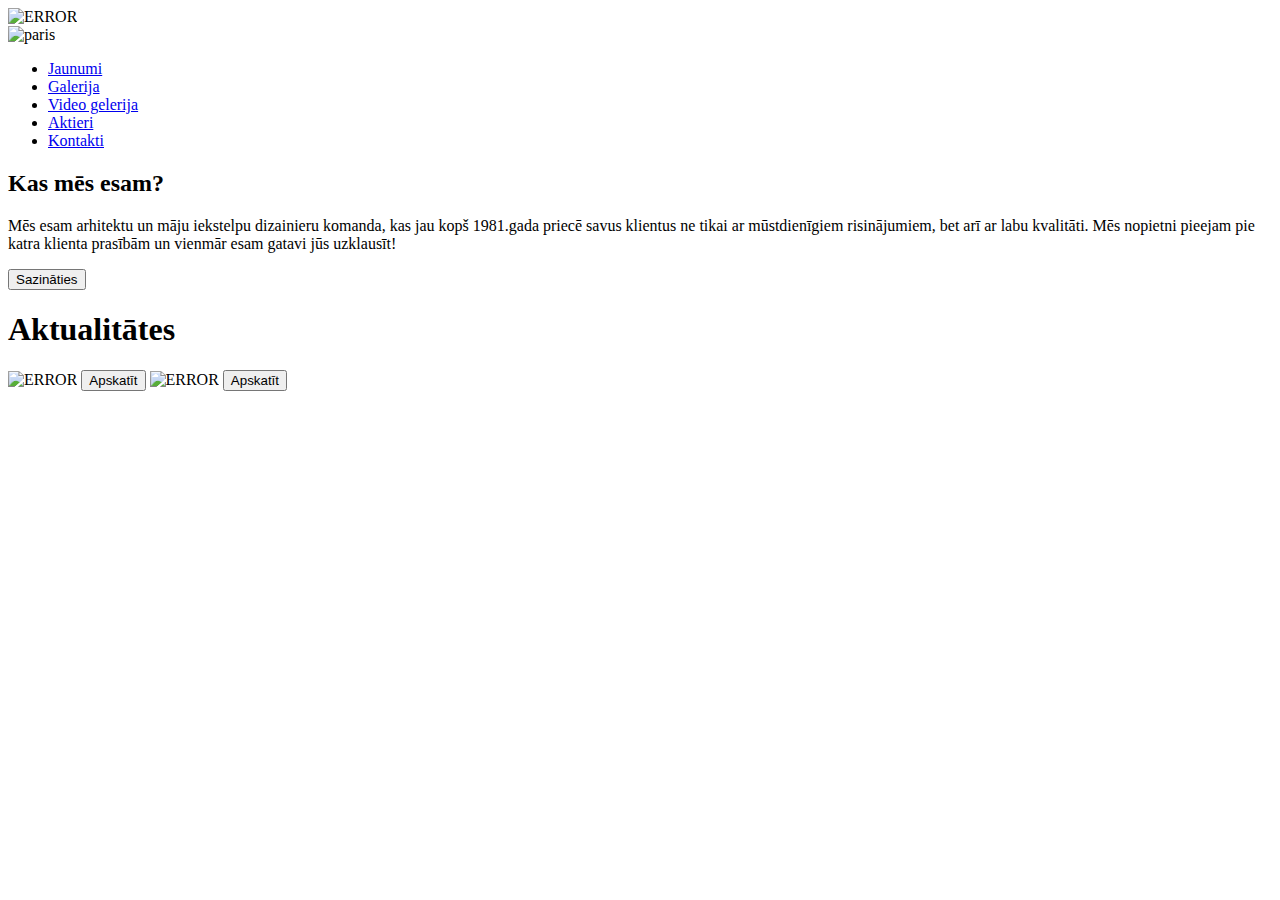
==== galerija.html @ 0a94069a "Jaunas webpages" ====
<!DOCTYPE html>
<html lang="en">
<head>
    <meta charset="UTF-8">
    <title>Galerija</title>
    <link rel="stylesheet" href="./css/style2.css">
    <link rel="stylesheet" href="./css/reset.css">
</head>
<body>
<div class="mainBox">

    <div class="manuBackground">
        <img  src="images/background.jfif" alt="ERROR" height="605px" width="1216" >
    </div>

    <div class="underManuBackground"></div>

    <div class="centerManu"></div>

    <img class ="logobBanner" src="./images/logo2.png" alt="paris">

    <div class="menu">
        <ul>
            <li><a href="index.html" class="active">Jaunumi</a></li>
            <li><a href="galerija.html" class="active">Galerija</a></li>
            <li><a href="videoGalerija.html" class="active">Video gelerija</a></li>
            <li><a href="aktieri.html" class="active">Aktieri</a></li>
            <li><a href="kontakti.html" class="active">Kontakti</a></li>
        </ul>
        <div class="line"></div>

        <h2>Kas mēs esam?</h2>

        <div class="teksts">
            <p>Mēs esam arhitektu un māju iekstelpu dizainieru komanda,
                kas jau kopš 1981.gada  priecē savus klientus ne tikai ar mūstdienīgiem risinājumiem, bet arī ar labu kvalitāti. Mēs nopietni pieejam
                pie katra klienta prasībām un vienmār esam gatavi jūs uzklausīt!
            </p>
        </div>

        <button class="button button2">Sazināties</button>


        <h1>Aktualitātes</h1>
        <img  class="imgManu" src="images/background3.jfif" alt="ERROR"  >
        <button class="button button1">Apskatīt</button>

        <img  class="imgManu" src="images/background4.jfif" alt="ERROR"  >
        <button class="button button1">Apskatīt</button>
    </div>


</div>
</body>
</html>
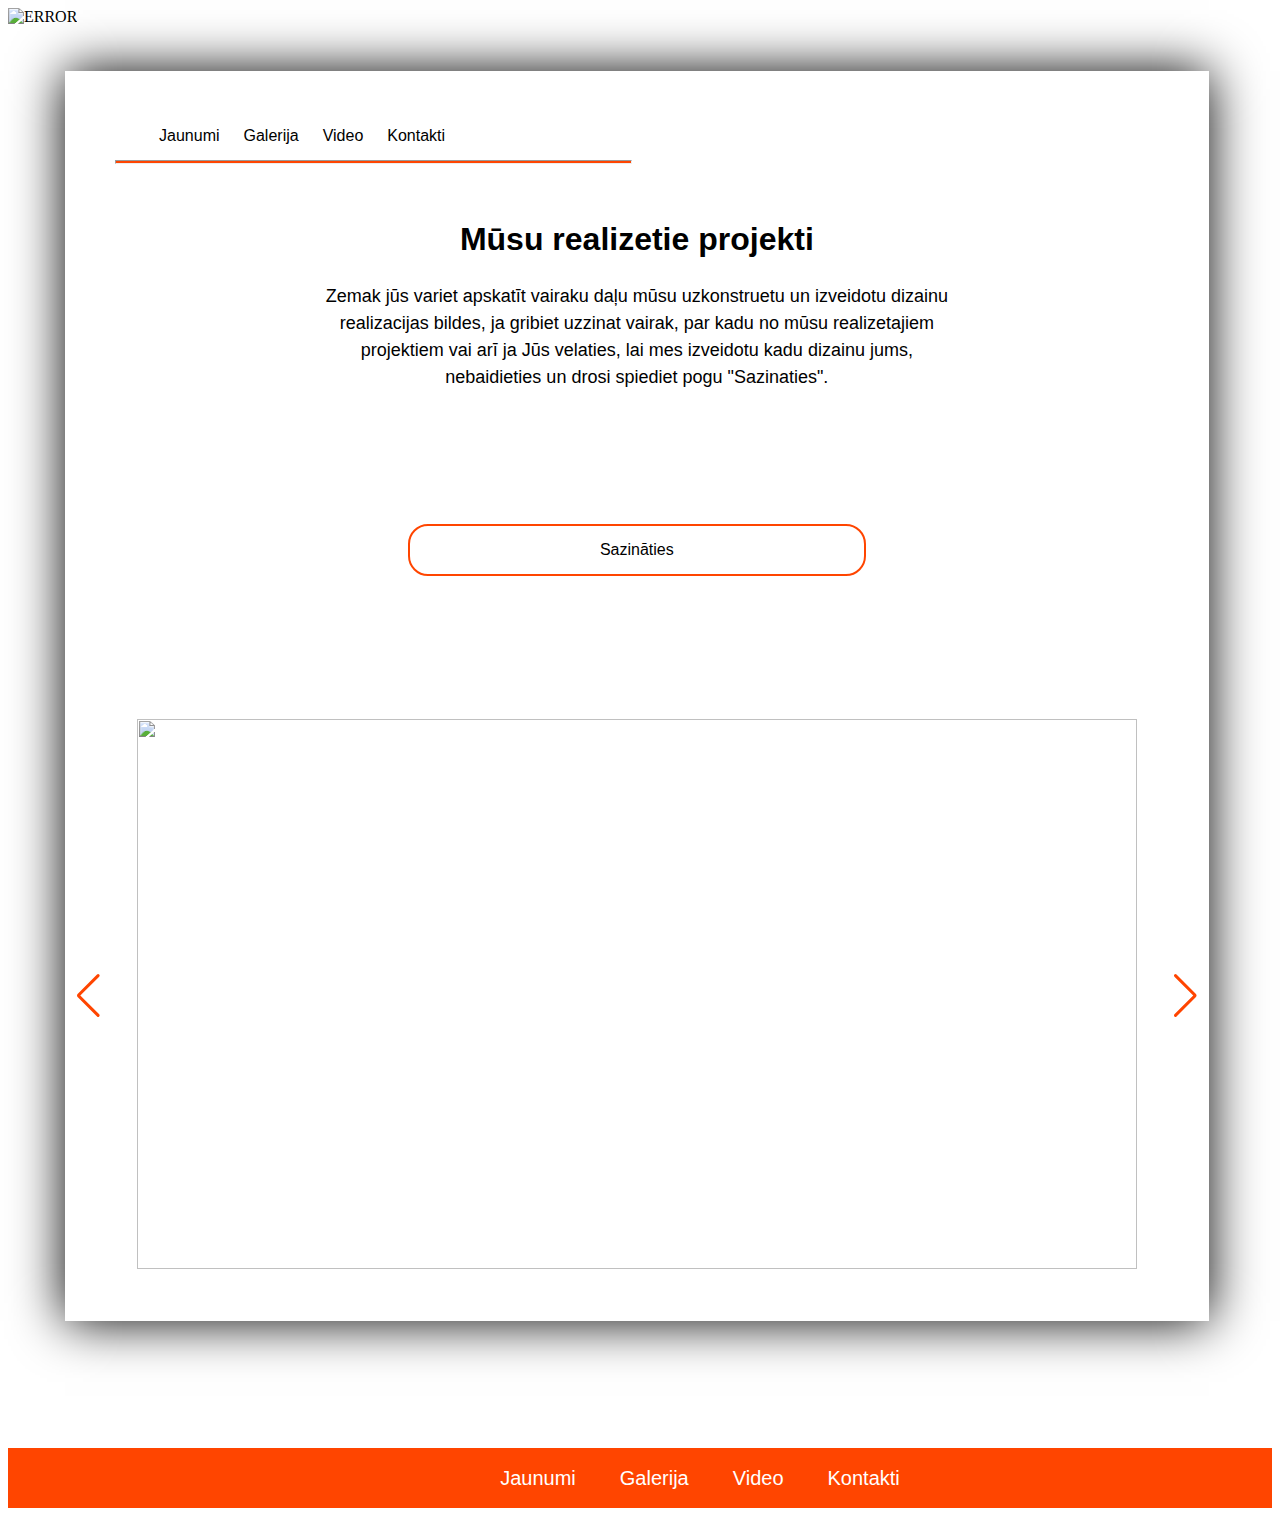
==== commit 637adf71: "HTML pielabosana" ====
--- a/galerija.html
+++ b/galerija.html
@@ -3,53 +3,136 @@
 <head>
     <meta charset="UTF-8">
     <title>Galerija</title>
-    <link rel="stylesheet" href="./css/style2.css">
     <link rel="stylesheet" href="./css/reset.css">
+    <link rel="stylesheet" href="css/swiper.min.css">
+    <link rel="stylesheet" href="css/style.css">
+    <link rel="stylesheet" href="./libs/lightbox/css/lightbox.css">
+    <script src="https://code.jquery.com/jquery-3.3.1.min.js"></script>
+    <script src="./libs/lightbox/js/lightbox.js"></script>
+    <meta name="viewport" content="width=device-width, initial-scale=1.0">
+
+    <style>
+        main{
+            height: 1500px;
+        }
+
+        .centerBox{
+            height: 1250px;
+        }
+
+        .bootomMenu{
+            margin-top: 1440px;
+        }
+
+    </style>
+
 </head>
 <body>
-<div class="mainBox">
 
-    <div class="manuBackground">
-        <img  src="images/background.jfif" alt="ERROR" height="605px" width="1216" >
-    </div>
-
-    <div class="underManuBackground"></div>
-
-    <div class="centerManu"></div>
-
-    <img class ="logobBanner" src="./images/logo2.png" alt="paris">
-
-    <div class="menu">
-        <ul>
-            <li><a href="index.html" class="active">Jaunumi</a></li>
-            <li><a href="galerija.html" class="active">Galerija</a></li>
-            <li><a href="videoGalerija.html" class="active">Video gelerija</a></li>
-            <li><a href="aktieri.html" class="active">Aktieri</a></li>
-            <li><a href="kontakti.html" class="active">Kontakti</a></li>
-        </ul>
-        <div class="line"></div>
-
-        <h2>Kas mēs esam?</h2>
-
-        <div class="teksts">
-            <p>Mēs esam arhitektu un māju iekstelpu dizainieru komanda,
-                kas jau kopš 1981.gada  priecē savus klientus ne tikai ar mūstdienīgiem risinājumiem, bet arī ar labu kvalitāti. Mēs nopietni pieejam
-                pie katra klienta prasībām un vienmār esam gatavi jūs uzklausīt!
-            </p>
+    <main>
+        <div class="manuBackground" >
+            <img  src="images/background.jfif" alt="ERROR" >
         </div>
 
-        <button class="button button2">Sazināties</button>
+        <div class="centerBox" >
+            <div class="menu">
+                <ul>
+                    <li><a href="index.html" class="active">Jaunumi</a></li>
+                    <li><a href="galerija.html" class="active">Galerija</a></li>
+                    <li><a href="video.html" class="menu_link">Video</a></li>
+                    <li><a href="kontakti.html" class="active">Kontakti</a></li>
+                </ul>
+
+                <hr>
+
+                <h1>Mūsu realizetie projekti</h1>
 
 
-        <h1>Aktualitātes</h1>
-        <img  class="imgManu" src="images/background3.jfif" alt="ERROR"  >
-        <button class="button button1">Apskatīt</button>
+                <p>Zemak jūs variet apskatīt vairaku daļu mūsu uzkonstruetu un izveidotu dizainu realizacijas bildes, ja gribiet uzzinat vairak,
+                    par kadu no mūsu realizetajiem projektiem vai arī ja Jūs velaties, lai mes izveidotu kadu dizainu jums, nebaidieties un drosi spiediet
+                    pogu "Sazinaties".
+                </p>
 
-        <img  class="imgManu" src="images/background4.jfif" alt="ERROR"  >
-        <button class="button button1">Apskatīt</button>
-    </div>
+                <button class="button button2">Sazināties</button>
+
+                <div class="swiper-container">
+
+                    <div class="swiper-wrapper">
+                        <div class="swiper-slide">
+                            <a href="./images/house1.jfif" data-lightbox="galery-set">
+                                <img src="./images/house1.jfif" alt="" class="mgalery">
+                            </a>
+                        </div>
+
+                        <div class="swiper-slide">
+
+                            <a href="./images/house2.jfif" data-lightbox="galery-set">
+                                <img src="./images/house2.jfif" alt="" class="mgalery">
+                            </a>
+                        </div>
+                        <div class="swiper-slide">
+                            <a href="./images/house3.jfif" data-lightbox="galery-set">
+                                <img src="./images/house3.jfif" alt="" class="mgalery">
+                            </a>
+                        </div>
+                        <div class="swiper-slide">
+                            <a href="./images/house4.jfif" data-lightbox="galery-set">
+                                <img src="./images/house4.jfif" alt="" class="mgalery">
+                            </a>
+                        </div>
+                        <div class="swiper-slide">
+                            <a href="./images/house5.jfif" data-lightbox="galery-set">
+                                <img src="./images/house5.jfif" alt="" class="mgalery">
+                            </a>
+                        </div>
+                        <div class="swiper-slide">
+                            <a href="./images/house6.jfif" data-lightbox="galery-set">
+                                <img src="./images/house6.jfif" alt="" class="mgalery">
+                            </a>
+                        </div>
+                        <div class="swiper-slide">
+                            <a href="./images/house7.jfif" data-lightbox="galery-set">
+                                <img src="./images/house7.jfif" alt="" class="mgalery">
+                            </a>
+                        </div>
+                    </div>
+                    <!-- Add Arrows -->
+                    <div class="swiper-button-next"></div>
+                    <div class="swiper-button-prev"></div>
+                    <!-- Add Pagination -->
+                    <div class="swiper-pagination"></div>
+                </div>
+            </div>
+        </div>
+
+        <footer class="bootomMenu">
+            <ul>
+                <li><a href="index.html" class="active">Jaunumi</a></li>
+                <li><a href="galerija.html" class="active">Galerija</a></li>
+                <li><a href="video.html" class="menu_link">Video</a></li>
+                <li><a href="kontakti.html" class="active">Kontakti</a></li>
+            </ul>
+        </footer>
+    </main>
+
+    <script src="../blackspaceteam/js/swiper.min.js"></script>
+    <!-- Initialize Swiper -->
+    <script>
+        var swiper = new Swiper('.swiper-container', {
+            cssMode: true,
+
+            navigation: {
+                nextEl: '.swiper-button-next',
+                prevEl: '.swiper-button-prev',
+            },
+            pagination: {
+                el: '.swiper-pagination'
+            },
+            mousewheel: true,
+            keyboard: true,
+        });
+    </script>
 
 
-</div>
 </body>
 </html>--- a/css/style.css
+++ b/css/style.css
@@ -0,0 +1,338 @@
+.swiper-container {
+    margin-top: 120px;
+    width: 100%;
+    height: 600px;
+}
+
+main{
+    background-color: white;
+    width: 1216px;
+    position: relative;
+}
+
+.mgalery{
+    width: 1000px;
+    height: 550px;
+}
+
+
+.bootomMenu{
+    height: 60px;
+    margin-left: 0;
+    background-color: orangered;
+    width: 100%;
+    position: absolute;
+}
+.login{
+    position: relative;
+    margin: 60px 70px 0px 70px;
+}
+
+#uname{
+    border: 2px;
+    border-color: orangered;
+    border-style: solid;
+    width: 400px;
+    height: 30px;
+}
+
+#lpassword{
+    border: 2px;
+    border-color: orangered;
+    border-style: solid;
+    width: 400px;
+    height: 30px;
+}
+
+label{
+    font-size: 20px;
+    font-weight: bold;
+    text-align: center;
+}
+
+.bootomMenu>ul {
+    margin-top: 1.5%;
+    text-align: center;
+    width: 100%;
+}
+
+.bootomMenu>ul>li{
+    display:inline;
+    position: relative;
+    font-family: Arial,serif;
+    font-size: 20px;
+}
+
+.bootomMenu>ul>li>a{
+    margin-left: 40px;
+    color: white;
+    text-decoration: none;
+}
+
+.swiper-slide {
+
+    /* Center slide text vertically */
+
+    display: -webkit-box;
+    display: -ms-flexbox;
+    display: -webkit-flex;
+    display: flex;
+    -webkit-box-pack: center;
+    -ms-flex-pack: center;
+    -webkit-justify-content: center;
+    justify-content: center;
+    -webkit-box-align: center;
+    -ms-flex-align: center;
+    -webkit-align-items: center;
+    align-items: center;
+}
+
+.centerBox{
+    width: 90.5%;
+    margin-top: 5%;
+    margin-left: 4.5%;
+    position: absolute;
+    background-color: rgba(256,256,256,0.6);
+    filter: alpha(opacity=50);
+    box-shadow: 0 0 50px #000;
+
+}
+
+.menu{
+    width: 100%;
+    margin-top: 0;
+    margin-left: 0;
+    position: relative;
+}
+
+.menu>ul>li{
+    display:inline;
+    padding:10px ;
+    position: relative;
+    top:40px;
+    left:4%;
+    font-family: Arial,serif;
+    font-size: 20px;
+
+}
+
+.menu>ul>li>a{
+    text-decoration: none;
+    color: black;
+}
+
+.menu>h1{
+    font-family: Arial,Serif;
+    text-align: center;
+    width: 100%;
+    margin-top: 5%;
+    margin-left: 0;
+    font-size: 60px;
+}
+
+.menu>h2{
+
+    font-family: Arial,Serif;
+    text-align: center;
+    margin-top: 10%;
+    margin-left: 0;
+    font-size: 30px;
+}
+
+.imgManu{
+    height:300px;
+    width:68%;
+    margin-top: 50px;
+    margin-left: 16%;
+}
+
+.button {
+    display: inline-block;
+    text-align: center;
+    width: 40%;
+    border-radius: 20px;
+    color: white;
+    text-decoration: none;
+    font-size: 16px;
+    cursor: pointer;
+    transition-duration: 0.7s;
+    margin-left: 30%;
+}
+
+.button1 {
+    text-align: center;
+    padding: 15px 72px;
+    background-color: white;
+    color: black;
+    border: 2px solid orangered;
+    margin-top: 1%;
+}
+
+.button1:hover {
+    background-color: orangered; /* Green */
+    color: white;
+}
+
+.button2 {
+    padding: 15px 72px;
+    background-color: white;
+    color: black;
+    border: 2px solid orangered;
+    margin-top: 10%;
+}
+
+.button2:hover {
+    background-color: orangered; /* Green */
+    color: white;
+}
+
+.logoBanner{
+    margin-left: 30%;
+
+    width: 40%;
+    position: relative;
+
+}
+
+.manuBackground{
+
+    position: absolute;
+    width: 1215px;
+    height: 700px;
+}
+
+.manuBackground>img{
+    margin: 0 0;
+    height:605px;
+    width: 1216px;
+    background-image: url("/images/image3.gif");
+}
+
+.menu>p{
+    font-family: Arial;
+    line-height: 1.5;
+    font-size: 18px;
+    text-space: 2px;
+    width: 56%;
+    text-align: center;
+    margin-left: 22%;
+    margin-top: 25px;
+}
+
+
+
+.menu hr{
+    position: relative;
+    margin-top: 55px;
+    margin-left: 50px;
+    width: 45%;
+    height: 2px;
+    background-color: orangered;
+}
+
+body::-webkit-scrollbar {
+    width: 13px;
+}
+
+body::-webkit-scrollbar-thumb {
+    background-color: orangered;
+    outline: 1px solid slategrey;
+}
+
+
+@media only screen and (min-width: 300px){
+
+    main{
+        width: 100%;
+    }
+
+    .centerBox{
+        margin-top: 5%;
+        width: 90.5%;
+    }
+
+    .menu{
+        width: 100%;
+    }
+
+    .manuBackground{
+        width: 100%;
+    }
+
+    .manuBackground>img{
+        width: 100%;
+    }
+
+    .menu>h2{
+        margin-top: 10%;
+        font-size: 135% ;
+    }
+
+    .menu>h1{
+        font-size: 200%;
+        margin-top: 5%;
+    }
+
+    .menu>ul>li{
+        font-size: 75%;
+    }
+
+    .button{
+        padding: 15px 22px;
+    }
+}
+
+
+@media only screen and (min-width: 400px){
+    .menu>h2{
+        margin-top: 20%;
+        font-size: 190% ;
+    }
+
+
+    .menu>ul>li{
+        font-size: 100%;
+    }
+
+    .menu>h1{
+        font-size: 200%;
+        margin-top: 5%;
+    }
+
+    .menu>swiper-container {
+        margin-top: 15%;
+    }
+
+    .menu hr {
+        width: 70%;
+    }
+}
+
+
+@media only screen and (min-width: 800px){
+    .menu>h2{
+        margin-top: 10%;
+        font-size: 190% ;
+    }
+
+    .menu>ul>li{
+        font-size: 100%;
+    }
+
+    .menu>h1{
+        font-size: 200%;
+        margin-top: 5%;
+    }
+
+    .swiper-container{
+        width: 100%;
+    }
+
+    .menu hr {
+     width: 45%;
+    }
+}
+
+
+
+
